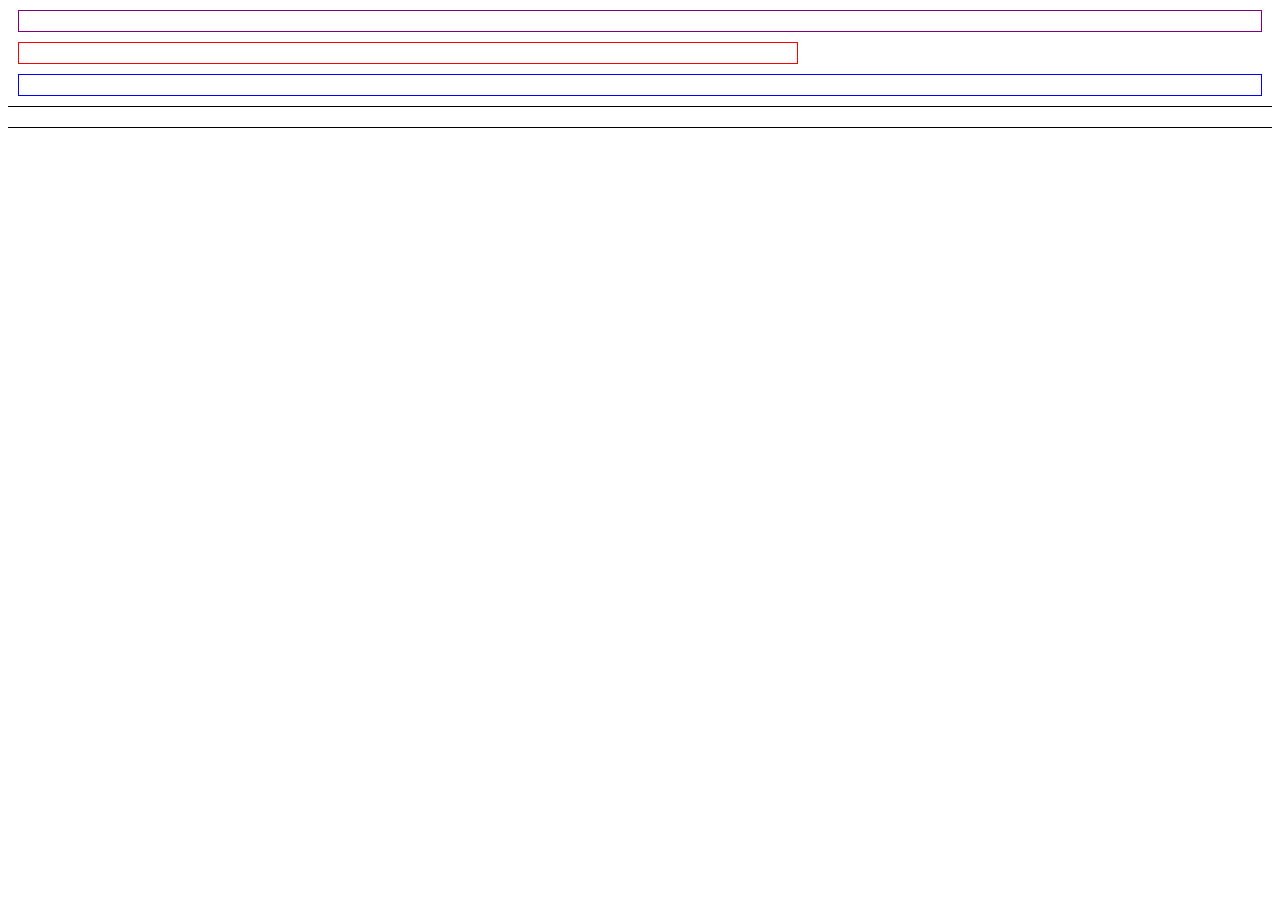
==== base.html @ ca3c2ebd "récupéré fiche palmier nain" ====
<!DOCTYPE html>
<html xmlns="http://www.w3.org/1999/xhtml" xml:lang="fr" lang="fr">
<head>
	<title></title>
	<meta charset="utf-8">
	<link rel="stylesheet" type="text/css" href="style.css" />
</head>
</head>
<body>

<header>
</header>
<nav></nav>
<main>
	
</main>
<footer></footer>

</body>
</html>
---- style.css ----
header{
	display: flex;
	flex : wrap;
	justify-content: space-around;
	padding: 10px;
	margin: 10px;
	border: 1px solid purple;
}
header>h1{
	width: 25%;
	min-width: 260px; /*largeur du logo*/
	justify-content : center;
}
nav{
	width: 60%;
	display: flex;
	flex : wrap;
	justify-content : space-between;
	align-content: center;
	padding: 10px;
	margin: 10px;
	border: 1px solid red;
}
main{
	padding: 10px ;
	margin: 10px;
	border: 1px solid blue;
}
footer{
	padding: 10px ;
	margin: 10px,0px;
	border: solid black;
	border-width: 1px 0px;
}
#liste_produit{
	display : flex;
	flex-flow :row wrap; 
	justify-content: space-between;
	align-content: flex-start;
	
}
article{
	padding : 10px 20px;
	margin: 0 0 10px 0 ;
	max-width: 300px; 
	border: 1px solid rgb(179, 31, 31);
	/* display : flex;
	flex-flow :column; */
	min-width: 120px;
}
article button{
	width: 100%;
}
/*.produit{
	display: flex;
	flex: row wrap;
	align-content: center 
}*/
.produit h1{
	width : 100%;
}
.cactus{
	/* min-width: 100px; */
	width: 100%;
	max-width: 300px;
}
.promo{
	font: italic;
	/* border: 2px solid red; */
	border: 1px solid #e61515 ;
	width :max-content;
}
.promo em{
	color: #e61515;
	font: bold, italic;
	text-decoration: blink;
}
.promo img{
	width: 200px;
}
#panier{
	display: flex;
	justify-content : space-around;
}	
#coord{
	min-width: 150px;
	width : 40%;
	
}
#coord input {
	width : 95%;
	margin : 0;
	padding: 4px;
}
table{
	border-collapse: collapse;
	padding: 10 px;
	width: 40%;
}
td,th{
	border: 1px solid black;
	padding: 10 px;
	text-align : center;
	padding: 5px;
}
td[colspan]{
	border: 1px solid black;
	padding: 10 px;
	text-align : right;
}
.dispo .disponibilite:after{
	content :"✔Disponible";
	color : green;
}
.indispo .disponibilite:after{
	content :"❌ Indisponible";
	color : red;
}
.indispo button{
	opacity: 0.4;
	cursor: not-allowed;
}
a{
	color : black;
}
audio{
	visibility: hidden;
}
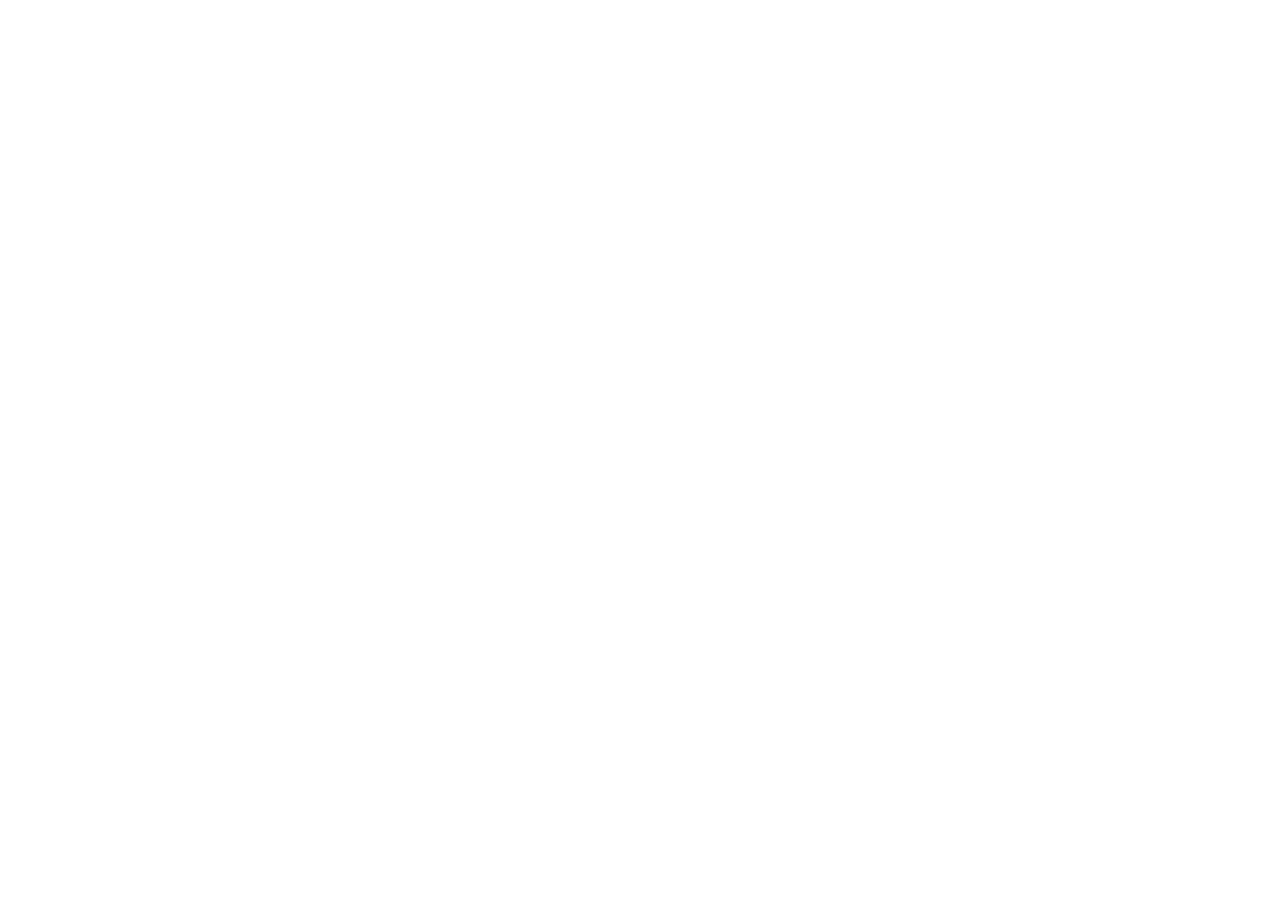
==== commit 46ea2c97: "Merge de la survie (vraiment cette fois ci)" ====
--- a/base.html
+++ b/base.html
@@ -3,8 +3,7 @@
 <head>
 	<title></title>
 	<meta charset="utf-8">
-	<link rel="stylesheet" type="text/css" href="style.css" />
-</head>
+	<link rel="stylesheet" type="text/css"/>
 </head>
 <body>
 
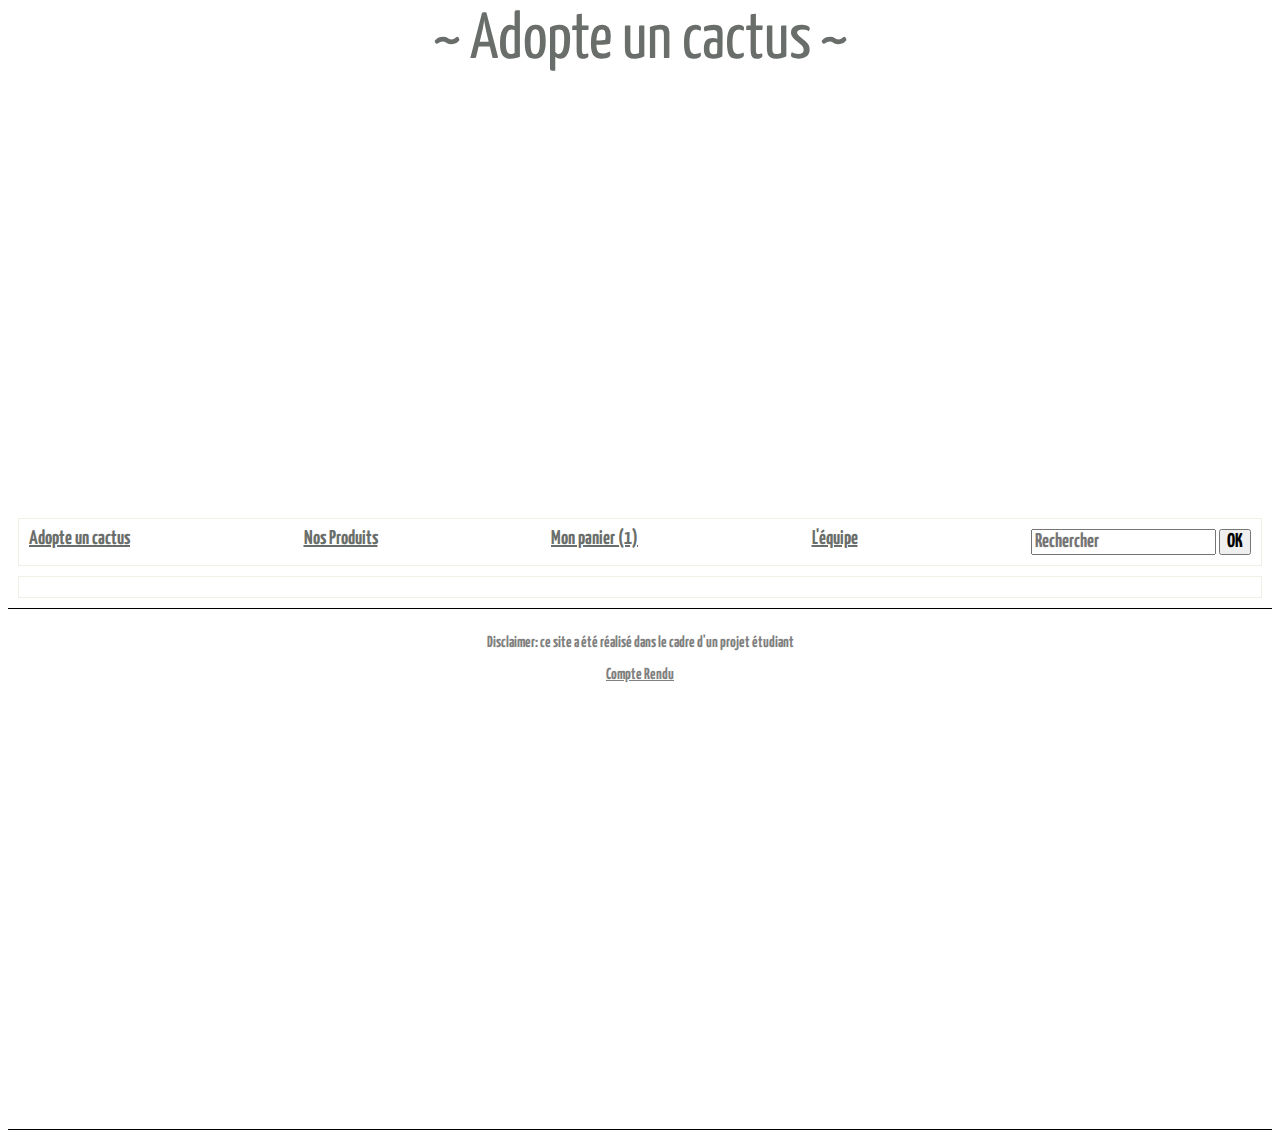
==== commit cb8ec886: "Remise en étata pages (j'espère)" ====
--- a/base.html
+++ b/base.html
@@ -1,19 +1,34 @@
 <!DOCTYPE html>
 <html xmlns="http://www.w3.org/1999/xhtml" xml:lang="fr" lang="fr">
 <head>
-	<title></title>
-	<meta charset="utf-8">
-	<link rel="stylesheet" type="text/css"/>
+		<title>Adopte un cactus</title>
+		<meta charset="utf-8">
+		<link href="https://fonts.googleapis.com/css?family=Yanone+Kaffeesatz:200" rel="stylesheet">
+		<link rel="stylesheet" type="text/css" href="style.css" />
+		<link rel="shortcut icon" type="image/png" href="img\favicon.png"/>
 </head>
 <body>
 
 <header>
+	<!--<br>
+	<h1>~ Adopte un cactus ~</h1> logo -->
 </header>
-<nav></nav>
-<main>
-	
-</main>
-<footer></footer>
-
+<nav>
+	<section class="menuItem"><a href='index.html'>Adopte un cactus</a></section>
+	<section class="menuItem"><a href='produits.html'>Nos Produits</a></section>
+	<section class="menuItem"><a href='panier.html'>Mon panier (1)</a></section>
+	<section class="menuItem"><a href='equipe.html'>L'équipe</a></section>
+	<form action ="resultats.html" method="GET">
+		<input name ="recherche" type="search"placeholder="Rechercher"/>
+		<input name='chercher' type ='submit' value='OK'/>
+	</form>
+</nav>
+<main></main>
+<footer>
+		<p>Disclaimer: ce site a été réalisé dans le cadre d'un projet étudiant</p>
+		<a href='compte_rendu.html'>Compte Rendu</a>
+		<br>
+	<audio src="ressources\Cactus.mp3" controls=false autoplay=true loop=true preload=metadata></audio>
+</footer>
 </body>
 </html>--- a/style.css
+++ b/style.css
@@ -0,0 +1,194 @@
+			/*Toutes les pages*/
+body{
+		background-color: white;
+		font-family: 'Yanone Kaffeesatz',sans-serif;
+		font-weight: bolder;
+}
+header {
+	background-image: url('img/header.png');
+	background-repeat: no-repeat;
+	background-size: 100%;
+	height: 500px;
+	text-align: center;
+	font-size: 30px;
+	font-weight: lighter;
+	color: rgb(106, 110, 106);
+}
+header:after{
+	content :"~ Adopte un cactus ~";
+	text-align: end;
+	text-align: center;
+	font-size: 65px;
+	/*font-weight: lighter;*/
+	color: rgb(106, 110, 106);
+}
+nav {
+	display: flex;
+    justify-content: space-between;
+    padding: 10px;
+    margin: 10px;
+	border: 1px solid #edf2e6;
+	font-size: 20px;
+} 
+.menuItem a{
+	color: rgb(106, 110, 106);
+}
+main {
+	font-size: 20px;
+    padding: 10px;
+    margin: 10px;
+	border: 1px solid #edf2e6;
+	color: rgb(106, 110, 106);
+}
+footer {
+    padding: 10px;
+    margin: 10px,0px;
+    border: solid black;
+    border-width: 1px 0px;
+	background-image: url('img/footer.png');
+	background-size: 100%;
+	height: 500px;
+    color: gray;
+	text-align: center;
+
+}
+footer a {
+    color: gray;
+	text-align: center;
+}
+/*h1{
+	
+}
+h2{
+	
+}*/
+a{
+	color : black;
+}
+audio{
+	visibility: hidden;
+}
+input{
+	font-size: 20px;
+	font-family: 'Yanone Kaffeesatz',sans-serif;
+	font-weight: bolder;
+}
+			/* Page index*/
+#msg {
+	text-align: center;
+	border: 2px dashed rgb(164, 226, 129);
+	padding: 5px;
+	margin: auto;
+	line-height:30px;
+}
+.promo{
+	font: italic;
+	/* border: 2px solid red; */
+}
+.promo em{
+	color: #e61515;
+	font: bold, italic;
+	text-decoration: blink;
+}
+.promo img{
+	width: 200px;
+}
+			/* Pages Recherche et Produit*/
+#liste_produit{
+	display : flex;
+	flex-flow :row wrap; 
+	justify-content: space-between;
+	align-content: flex-start;
+	
+}
+article{
+	padding : 10px 20px;
+	margin: 0 0 10px 0 ;
+	max-width: 300px; 
+	border: 1px solid #edf2e6;
+	/* display : flex;
+	flex-flow :column; */
+	min-width: 120px;
+}
+article button{
+	width: 100%;
+}
+.dispo .disponibilite:after{
+	content :"✔Disponible";
+	color : green;
+}
+.indispo .disponibilite:after{
+	content :"❌ Indisponible";
+	color : red;
+}
+.indispo button{
+	opacity: 0.4;
+	cursor: not-allowed;
+}
+.cactus{
+	width: 100%;
+	max-width: 300px;
+}
+			/* Page description produit*/
+.produit{
+	display: flex;
+	flex: row wrap;
+	align-content: space-around;
+}
+.produit h1{
+	width : 100%;
+}
+.description {
+	max-width: 60% ;
+}
+			/*Page Panier = Commande */
+#panier{
+	width : 100%;
+	display: flex;
+	justify-content : space-around;
+}	
+#coord{
+	min-width: 150px;
+	width : 40%;
+}
+#coord input {
+	width : 95%;
+	margin : 0;
+	padding: 4px;
+}
+table{
+	border-collapse: collapse;
+	padding: 10 px;
+	width: 40%;
+}
+td,th{
+	border: 1px solid black;
+	padding: 10 px;
+	text-align : center;
+	padding: 5px;
+}
+td[colspan]{
+	border: 1px solid black;
+	padding: 10 px;
+	text-align : right;
+}
+			/* Page Equipe*/
+.nous{
+	width: 100%;
+	max-width: 300px;
+}
+			/* Page Rapport */
+/*
+h3{
+
+}
+ul{
+
+}
+ol{
+
+}*/
+			/* Règles inutilisées ? */
+/*
+.desc_site{}
+*/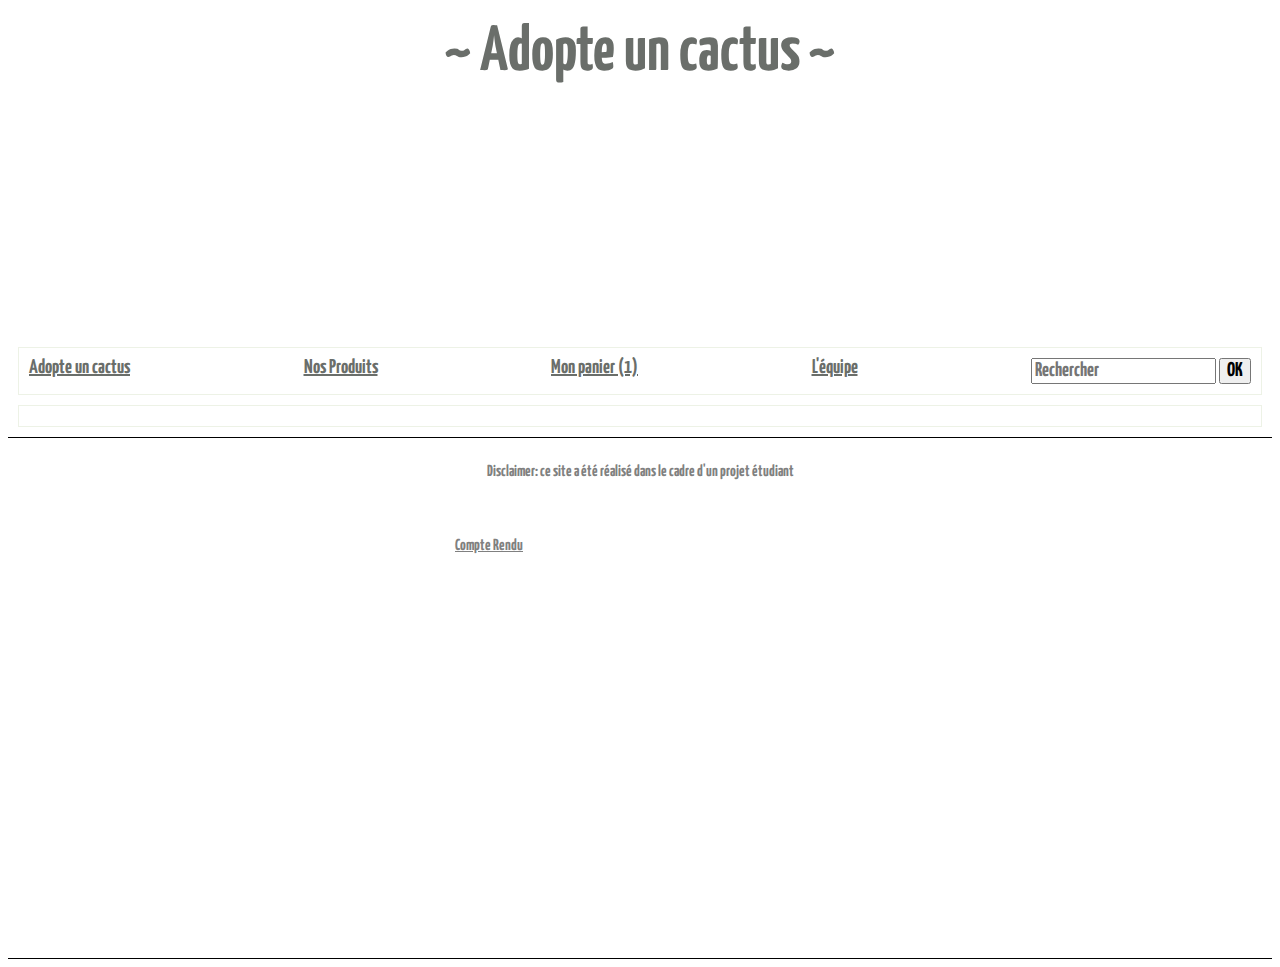
==== commit 3d308dec: "Merge branch 'master' of https://github.com/amyBradbury/amyBradbury.github.io" ====
--- a/base.html
+++ b/base.html
@@ -27,8 +27,7 @@
 <footer>
 		<p>Disclaimer: ce site a été réalisé dans le cadre d'un projet étudiant</p>
 		<a href='compte_rendu.html'>Compte Rendu</a>
-		<br>
-	<audio src="ressources\Cactus.mp3" controls=false autoplay=true loop=true preload=metadata></audio>
+	<audio src='ressources\Cactus.mp3' controls=false autoplay=true loop=true preload=metadata></audio>
 </footer>
 </body>
 </html>--- a/style.css
+++ b/style.css
@@ -7,20 +7,19 @@
 header {
 	background-image: url('img/header.png');
 	background-repeat: no-repeat;
-	background-size: 100%;
-	height: 500px;
+	background-size: contain;
+	width: 100%;
+	height : 0;
+	padding-top: 1%;
+	padding-bottom : 25%;
+	/*adaptation de : https://stackoverflow.com/questions/600743/how-to-get-div-height-to-auto-adjust-to-background-size*/
 	text-align: center;
-	font-size: 30px;
-	font-weight: lighter;
+	font-size: 5vw ;
 	color: rgb(106, 110, 106);
 }
-header:after{
+header:before{
 	content :"~ Adopte un cactus ~";
-	text-align: end;
-	text-align: center;
-	font-size: 65px;
-	/*font-weight: lighter;*/
-	color: rgb(106, 110, 106);
+	
 }
 nav {
 	display: flex;
@@ -46,11 +45,11 @@
     border: solid black;
     border-width: 1px 0px;
 	background-image: url('img/footer.png');
+	background-repeat: no-repeat;
 	background-size: 100%;
 	height: 500px;
     color: gray;
 	text-align: center;
-
 }
 footer a {
     color: gray;
@@ -81,8 +80,12 @@
 	margin: auto;
 	line-height:30px;
 }
+.promos{
+	align-content:space-around;
+}
 .promo{
 	font: italic;
+	width : auto;
 	/* border: 2px solid red; */
 }
 .promo em{
